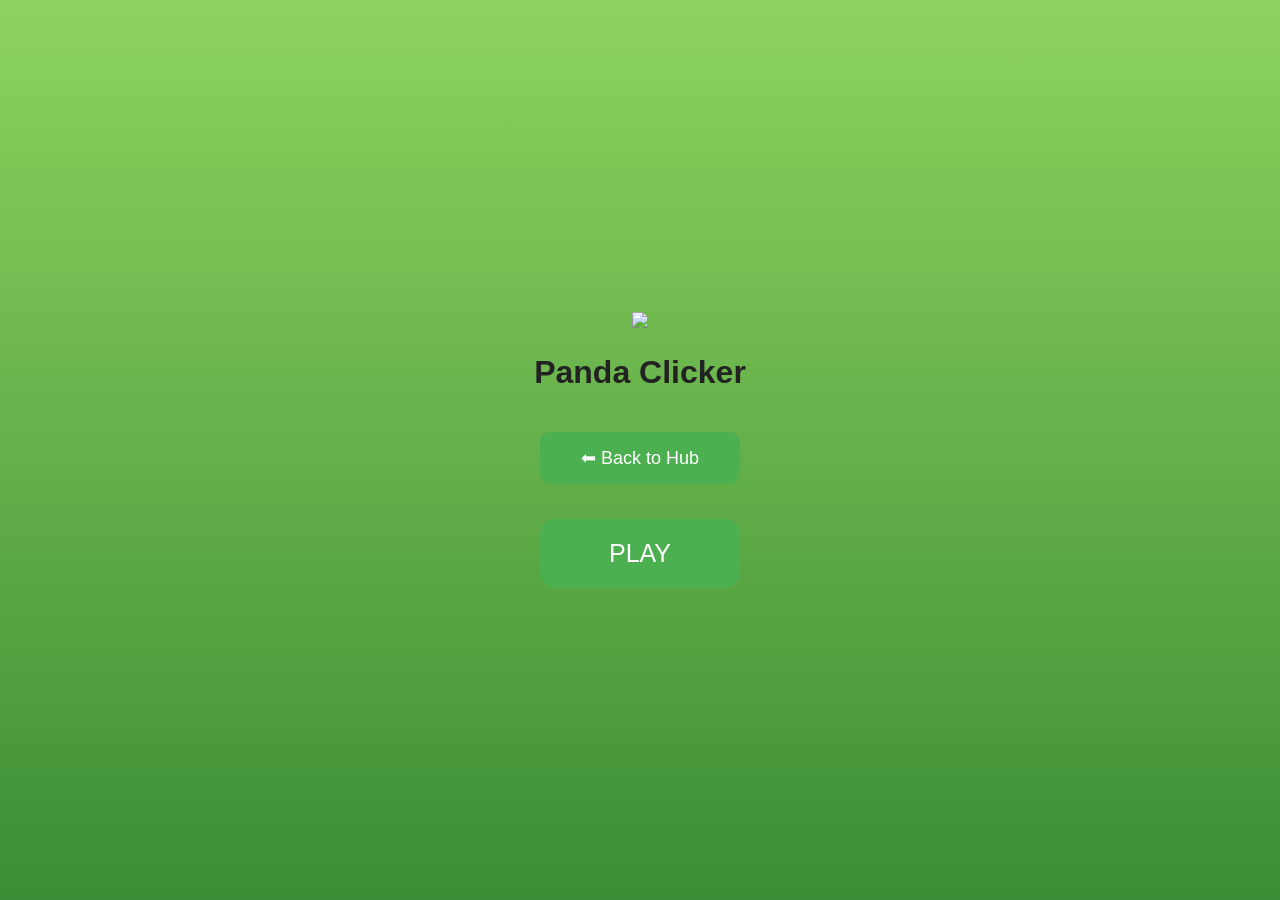
==== games/PandaClicker/index.html @ 861ff877 "create game" ====
<!DOCTYPE html>
<html lang="en">

    <head>

    <meta charset="UTF-8">
    <meta name="viewport" content="width=device-width, initial-scale=1.0">

    <title>Jolly Panda Hub / Panda Clicker</title>
    <link rel="icon" type="image/x-icon" href="../../assets/img/favicon.ico" />

    <link rel="stylesheet" href="style.css">

    </head>


    <body>


        <div id="menu">

            <img src="../../assets/img/logo.png">

            <h1>Panda Clicker</h1>


            <div class="menu-buttons">

                <button id="backHub">
                    ⬅ Back to Hub
                </button>


                <button id="start">
                    PLAY
                </button>

            </div>


        </div>



        <div class="game hidden">


            <h1>🐼 Panda Clicker</h1>

            <button id="backHub">

            ⬅ Back to Hub

            </button>

            <div class="score">

                Bamboo:
                <span id="score">
                    0
                </span>

            </div>



            <div class="pandaBox">

                <img 
                id="panda"
                src="assets/panda.png"
                >


                <div id="particles"></div>

            </div>



            <button id="upgrade">

                Upgrade Power

                <br>

                Cost:
                <span id="cost">
                    20
                </span>

            </button>


            <p>

                Power:

                <span id="power">
                    1
                </span>

            </p>



        </div>



        <audio id="clickSound"
        src="assets/click.mp3">
        </audio>



        <script src="game.js"></script>


    </body>

</html>
---- games/PandaClicker/style.css ----
body{

    margin:0;

    height:100vh;

    display:flex;

    justify-content:center;

    align-items:center;

    background:
    linear-gradient(
        #8ed35f,
        #3b8d35
    );

    font-family:Arial;

}


.game{

    text-align:center;

    background:white;

    padding:30px;

    border-radius:20px;

}


h1{

    color:#222;

}


.score{

    font-size:25px;

    margin:20px;

}



#panda{

    width:220px;

    cursor:pointer;

    transition:.1s;

}



#panda:active{

    transform:scale(.9);

}



button{

    margin-top:20px;

    padding:15px;

    border:none;

    border-radius:10px;

    background:#4caf50;

    color:white;

    font-size:18px;

    cursor:pointer;

}

.hidden{

display:none;

}



#menu{

text-align:center;

}



#menu img{

width:250px;

}



#start{

padding:20px 50px;

font-size:25px;

background:#4caf50;

color:white;

border:none;

border-radius:15px;

cursor:pointer;

}



.pandaBox{

position:relative;

}



#particles span{


position:absolute;

color:#6b451c;

font-size:22px;

font-weight:bold;

animation:up 1s forwards;


}



@keyframes up{


from{

opacity:1;

transform:translateY(0);

}


to{

opacity:0;

transform:translateY(-80px);

}


}

#back{

margin-bottom:20px;

padding:10px 25px;

border:none;

border-radius:10px;

background:#777;

color:white;

font-size:16px;

cursor:pointer;

}


#back:hover{

background:#555;

}

.menu-buttons{

    display:flex;

    flex-direction:column;

    gap:15px;

    align-items:center;

}



.menu-buttons button{

    width:200px;

}
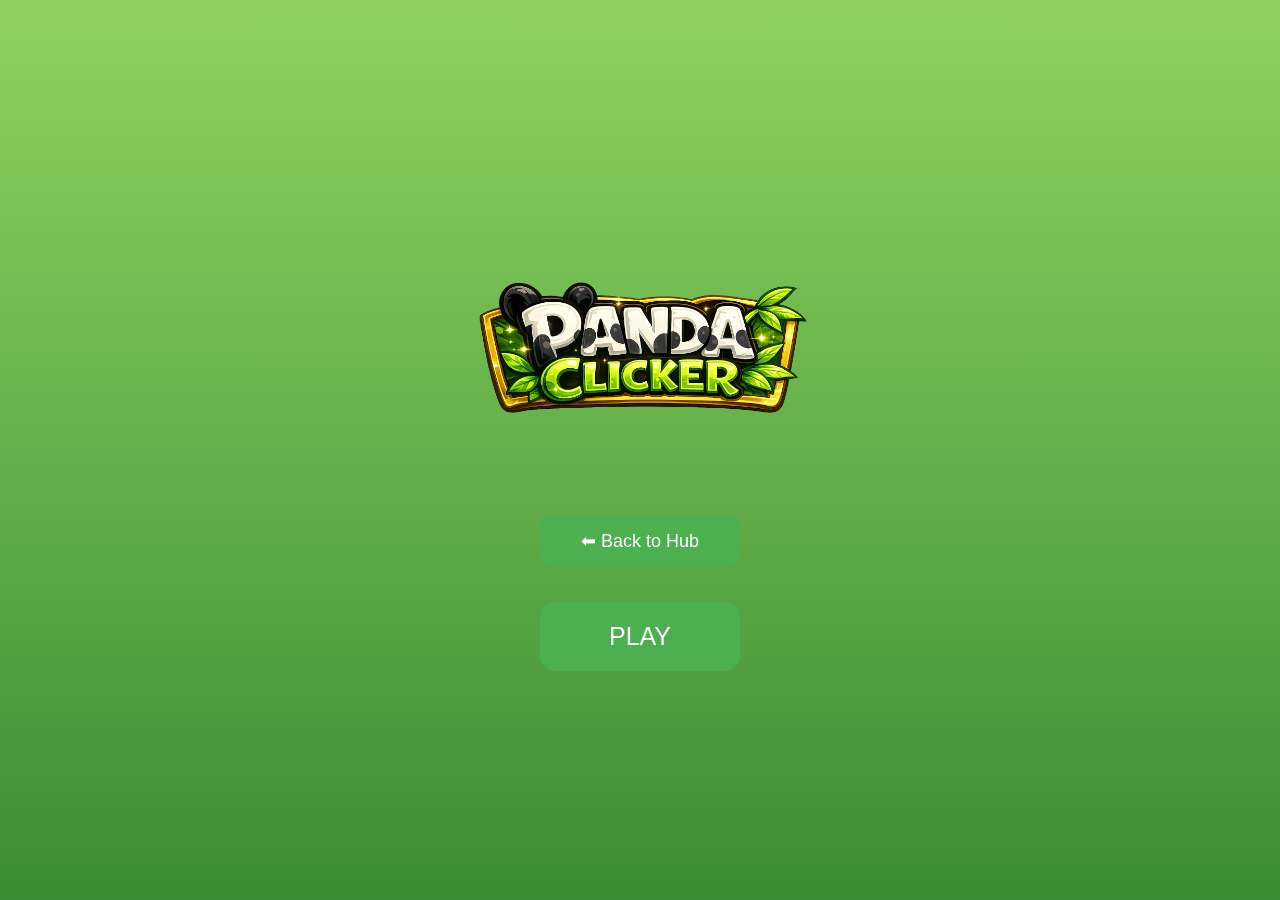
==== commit 6ae75d18: "fix buttons issues" ====
--- a/games/PandaClicker/index.html
+++ b/games/PandaClicker/index.html
@@ -19,10 +19,7 @@
 
         <div id="menu">
 
-            <img src="../../assets/img/logo.png">
-
-            <h1>Panda Clicker</h1>
-
+            <img src="assets/logo.png">
 
             <div class="menu-buttons">
 
@@ -47,10 +44,8 @@
 
             <h1>🐼 Panda Clicker</h1>
 
-            <button id="backHub">
-
-            ⬅ Back to Hub
-
+            <button id="exitGame">
+                ⬅ Exit
             </button>
 
             <div class="score">
--- a/games/PandaClicker/style.css
+++ b/games/PandaClicker/style.css
@@ -55,6 +55,8 @@
 
     width:220px;
 
+    max-width:60vw;
+
     cursor:pointer;
 
     transition:.1s;
@@ -101,7 +103,17 @@
 
 #menu{
 
-text-align:center;
+    width:100%;
+
+    height:100vh;
+
+    display:flex;
+
+    flex-direction:column;
+
+    justify-content:center;
+
+    align-items:center;
 
 }
 
@@ -109,10 +121,45 @@
 
 #menu img{
 
-width:250px;
-
-}
-
+    width:60vw;
+
+    max-width:400px;
+
+    min-width:200px;
+
+    height:auto;
+
+    object-fit:contain;
+
+}
+
+@media(max-width:600px){
+
+
+    #menu img{
+
+        width:75vw;
+
+    }
+
+
+    h1{
+
+        font-size:28px;
+
+    }
+
+
+    button{
+
+        width:80vw;
+
+        max-width:300px;
+
+    }
+
+
+}
 
 
 #start{
@@ -229,4 +276,20 @@
 
     width:200px;
 
+}
+
+*{
+    user-select:none;
+    -webkit-user-select:none;
+    touch-action:manipulation;
+}
+
+button{
+
+min-height:50px;
+
+padding:15px 30px;
+
+font-size:18px;
+
 }
